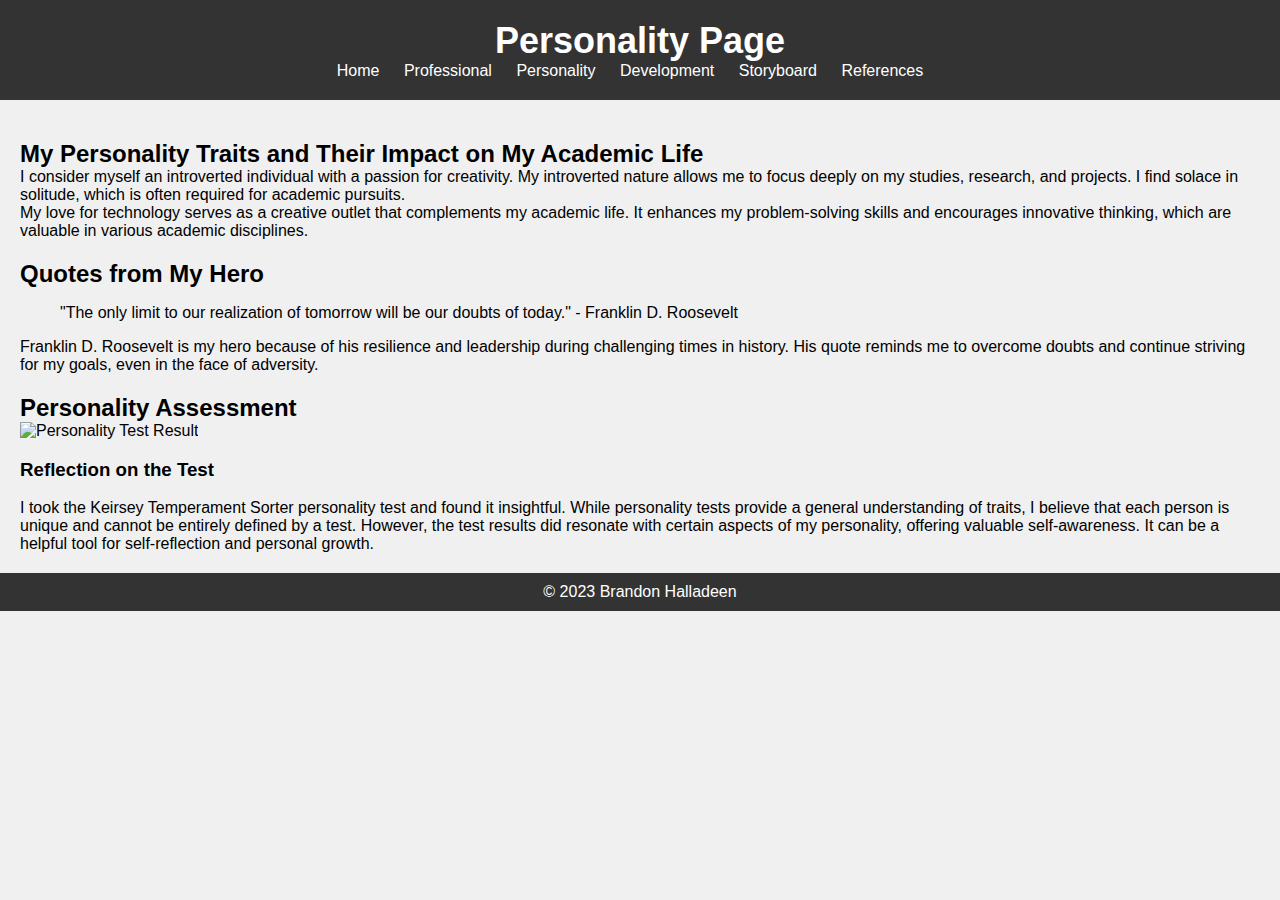
==== personality.html @ 6b52d1e2 "Added portfolio files" ====
<!DOCTYPE html>
<html lang="en">
<head>
    <meta charset="UTF-8">
    <meta name="viewport" content="width=device-width, initial-scale=1.0">
    <link rel="stylesheet" href="style.css">
    <title>Personality Page</title>
</head>
<body>
    <header>
        <h1>Personality Page</h1>
        <nav>
            <ul>
                <li><a href="index.html">Home</a></li>
                <li><a href="professional.html">Professional</a></li>
                <li><a href="personality.html">Personality</a></li>
                <li><a href="development.html">Development</a></li>
                <li><a href="storyboard.html">Storyboard</a></li>
                <li><a href="reference.html">References</a></li>
            </ul>
        </nav>
    </header>

    <main>
        <section class="traits-and-impact">
            <h2>My Personality Traits and Their Impact on My Academic Life</h2>
            <!-- Describe your strongest trait, emotions, hobbies, and their impact on your academic life -->
            <p>
                I consider myself an introverted individual with a passion for creativity. My introverted nature allows me to focus deeply on my studies, research, and projects. I find solace in solitude, which is often required for academic pursuits.
            </p>
            <p>
                My love for technology serves as a creative outlet that complements my academic life. It enhances my problem-solving skills and encourages innovative thinking, which are valuable in various academic disciplines.
            </p>
        </section>

        <section class="hero-quotes">
            <h2>Quotes from My Hero</h2>
            <!-- Include a favorite scene, personal motto, or quote from your hero and explain why you chose your hero -->
            <blockquote>
                "The only limit to our realization of tomorrow will be our doubts of today." - Franklin D. Roosevelt
            </blockquote>
            <p>
                Franklin D. Roosevelt is my hero because of his resilience and leadership during challenging times in history. His quote reminds me to overcome doubts and continue striving for my goals, even in the face of adversity.
            </p>
        </section>

        <section class="personality-test">
            <h2>Personality Assessment</h2>
            <!-- Display the results of your personality test by embedding a screenshot -->
            <img src="/Assets/personalitytest.png" alt="Personality Test Result">

            <!-- Reflect on the validity of the test -->
            <h3>Reflection on the Test</h3>
            <p>
                I took the Keirsey Temperament Sorter personality test and found it insightful. While personality tests provide a general understanding of traits, I believe that each person is unique and cannot be entirely defined by a test. However, the test results did resonate with certain aspects of my personality, offering valuable self-awareness. It can be a helpful tool for self-reflection and personal growth.
            </p>
        </section>
    </main>

    <footer>
        <p>&copy; 2023 Brandon Halladeen</p>
    </footer>
</body>
</html>
---- style.css ----
/* Reset some default browser styles */
body, h1, h2, p, ul, li {
    margin: 0;
    padding: 0;
}

/* Set a background color and font for the entire page */
body {
    background-color: #f0f0f0; /* Change to your desired background color */
    font-family: Arial, sans-serif; /* Choose an appropriate font */
}

/* Header styling */
header {
    background-color: #333; /* Header background color */
    color: #fff; /* Header text color */
    padding: 20px;
    text-align: center;
}

header h1 {
    font-size: 36px;
}

/* Navigation bar styling */
nav ul {
    list-style-type: none;
}

nav ul li {
    display: inline;
    margin-right: 20px;
}

nav a {
    text-decoration: none;
    color: #fff; /* Navigation link color */
}

/* Main content styling */
main {
    padding: 20px;
}

/* Section headings */
h2 {
    font-size: 24px;
    margin-top: 20px;
}

/* Footer styling */
footer {
    background-color: #333; /* Footer background color */
    color: #fff; /* Footer text color */
    text-align: center;
    padding: 10px;
}

/* Add your own custom styles below */
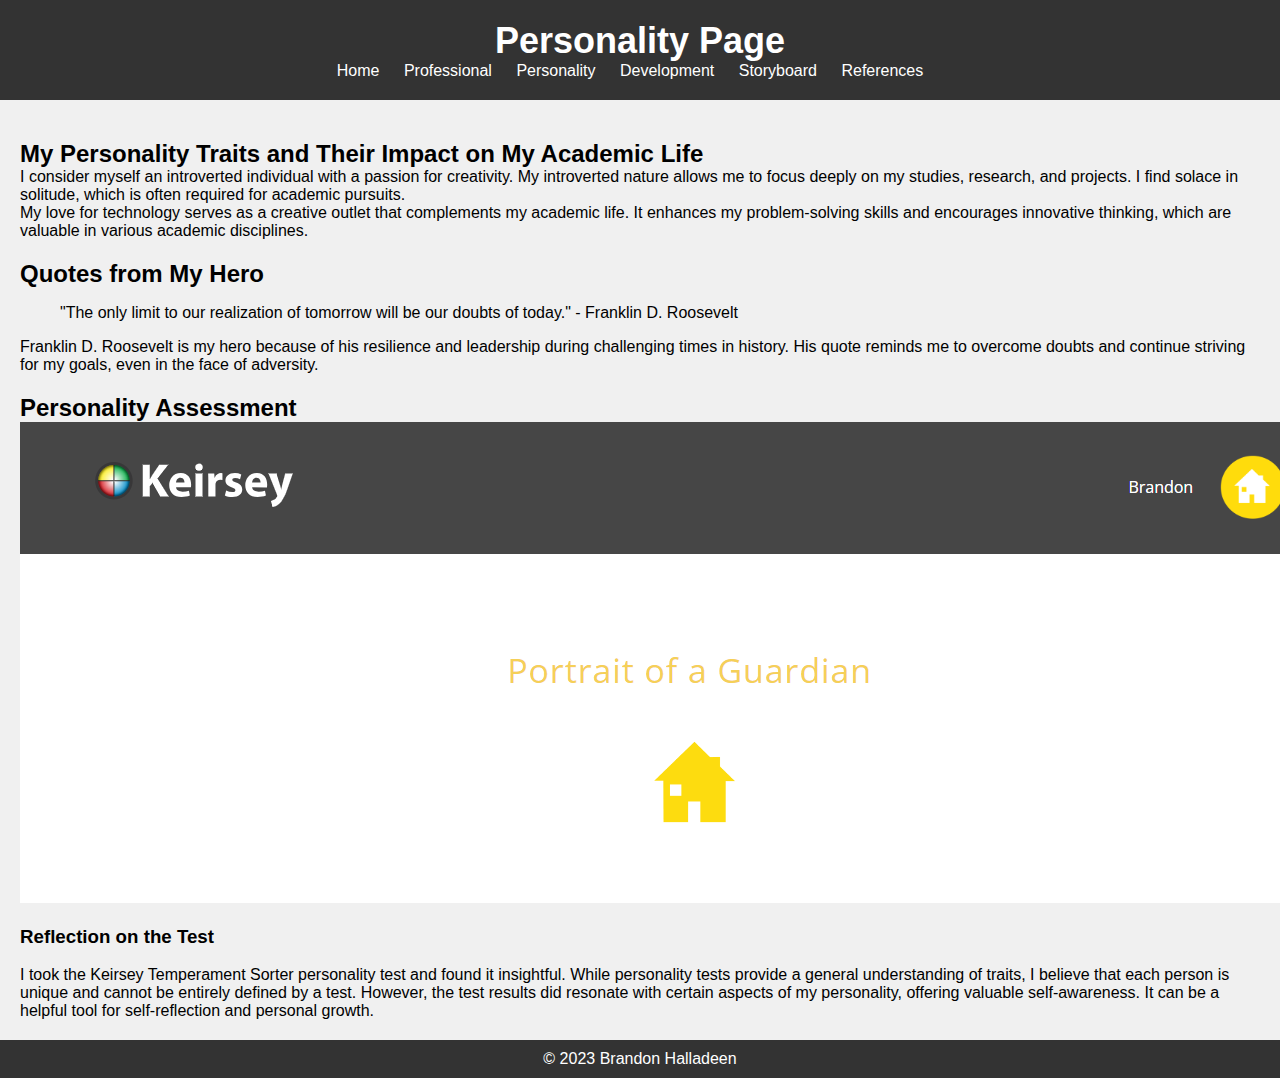
==== commit 4bdfc83a: "Update personality.html" ====
--- a/personality.html
+++ b/personality.html
@@ -47,7 +47,7 @@
         <section class="personality-test">
             <h2>Personality Assessment</h2>
             <!-- Display the results of your personality test by embedding a screenshot -->
-            <img src="/Assets/personalitytest.png" alt="Personality Test Result">
+            <img src="/personalitytest.png" alt="Personality Test Result">
 
             <!-- Reflect on the validity of the test -->
             <h3>Reflection on the Test</h3>
